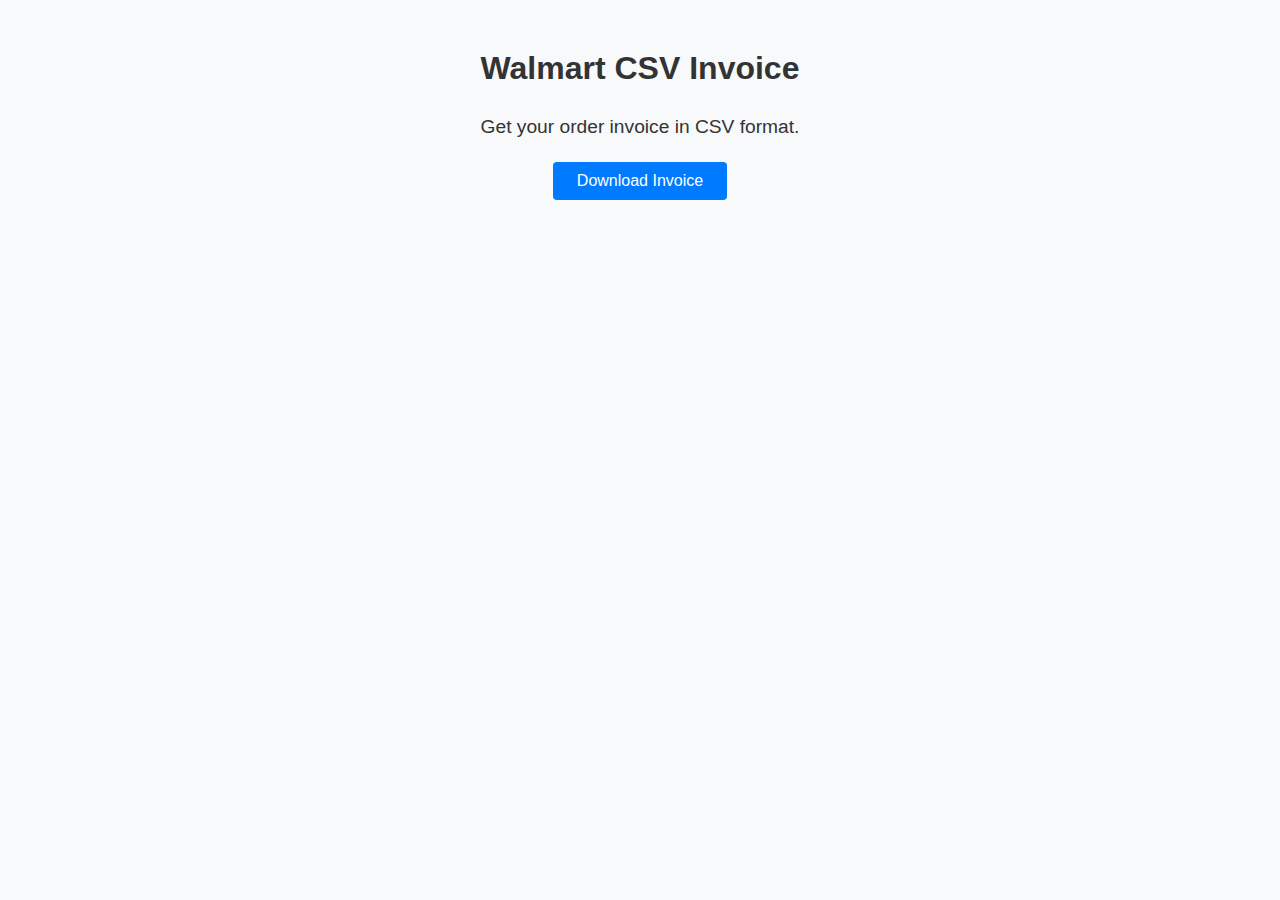
==== popup.html @ 5bbb2bac "init" ====
<!DOCTYPE html>
<html lang="en">

<head>
    <meta charset="UTF-8">
    <meta name="viewport" content="width=device-width, initial-scale=1">
    <title>Walmart CSV Invoice</title>
    <style>
        body {
            font-family: Arial, sans-serif;
            padding: 15px;
            background-color: #f8f9fa;
            color: #333;
        }

        .container {
            display: flex;
            flex-direction: column;
            align-items: center;
            justify-content: center;

            text-align: center;
        }

        h2 {
            font-size: 2em;
            margin-bottom: 10px;
        }

        .lead {
            font-size: 1.2em;
            margin-bottom: 20px;
        }

        button {
            background-color: #007bff;
            border: none;
            color: white;
            padding: 10px 24px;
            text-align: center;
            text-decoration: none;
            display: inline-block;
            font-size: 16px;
            margin: 4px 2px;
            cursor: pointer;
            border-radius: 4px;
        }

        button:hover {
            background-color: #0056b3;
        }
    </style>
</head>

<body>
    <div class="container">
        <h2>Walmart CSV Invoice</h2>
        <p class="lead">Get your order invoice in CSV format.</p>
        <button id="downloadInvoice">Download Invoice</button>
    </div>
    <script src="popup.js"></script>
</body>

</html>
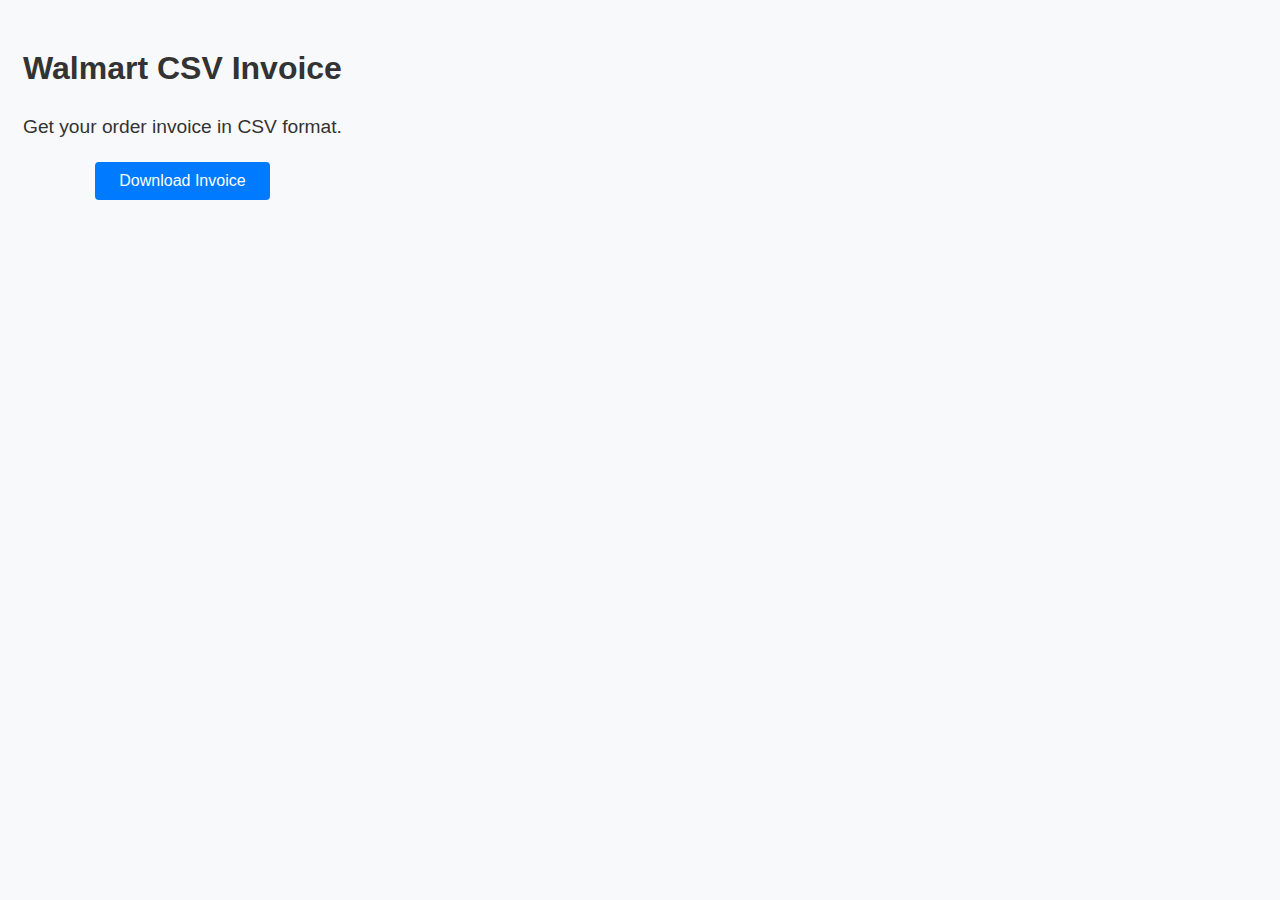
==== commit e5ce05e4: "popup width patch (chrome update)" ====
--- a/popup.html
+++ b/popup.html
@@ -11,6 +11,8 @@
             padding: 15px;
             background-color: #f8f9fa;
             color: #333;
+            width: fit-content;
+            height: fit-content;
         }
 
         .container {
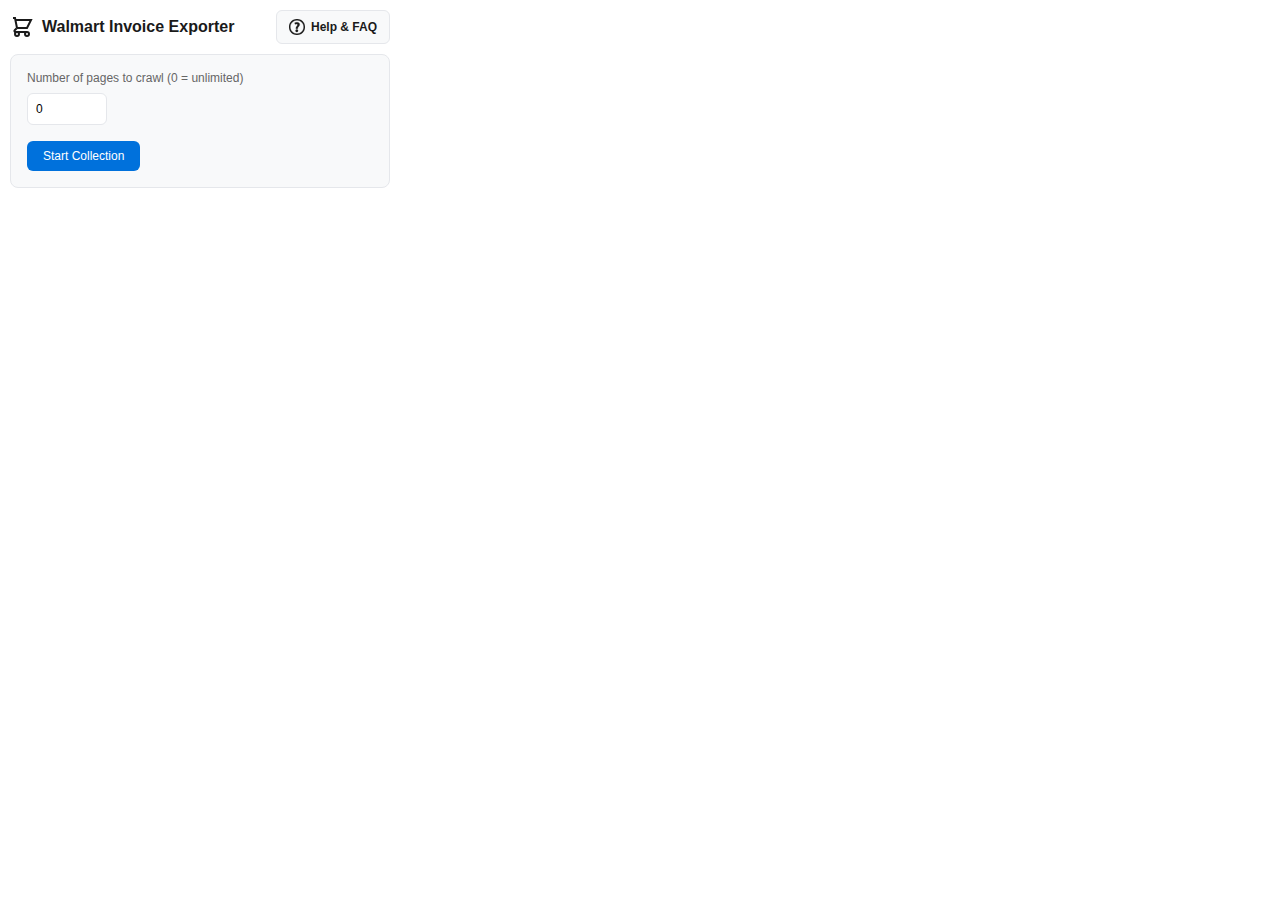
==== commit 90c09651: "Add FAQ page with troubleshooting guides" ====
--- a/popup.html
+++ b/popup.html
@@ -1,65 +1,53 @@
 <!DOCTYPE html>
-<html lang="en">
+<html>
 
 <head>
-    <meta charset="UTF-8">
-    <meta name="viewport" content="width=device-width, initial-scale=1">
-    <title>Walmart CSV Invoice</title>
-    <style>
-        body {
-            font-family: Arial, sans-serif;
-            padding: 15px;
-            background-color: #f8f9fa;
-            color: #333;
-            width: fit-content;
-            height: fit-content;
-        }
-
-        .container {
-            display: flex;
-            flex-direction: column;
-            align-items: center;
-            justify-content: center;
-
-            text-align: center;
-        }
-
-        h2 {
-            font-size: 2em;
-            margin-bottom: 10px;
-        }
-
-        .lead {
-            font-size: 1.2em;
-            margin-bottom: 20px;
-        }
-
-        button {
-            background-color: #007bff;
-            border: none;
-            color: white;
-            padding: 10px 24px;
-            text-align: center;
-            text-decoration: none;
-            display: inline-block;
-            font-size: 16px;
-            margin: 4px 2px;
-            cursor: pointer;
-            border-radius: 4px;
-        }
-
-        button:hover {
-            background-color: #0056b3;
-        }
-    </style>
+    <title>Walmart Invoice Exporter</title>
+    <link rel="stylesheet" href="popup.css">
 </head>
 
 <body>
-    <div class="container">
-        <h2>Walmart CSV Invoice</h2>
-        <p class="lead">Get your order invoice in CSV format.</p>
-        <button id="downloadInvoice">Download Invoice</button>
+    <div class="header">
+        <svg width="24" height="24" viewBox="0 0 24 24" fill="none" stroke="currentColor" stroke-width="2">
+            <path d="M3 3h2l.4 2M7 13h10l4-8H5.4M7 13L5.4 5M7 13l-2.293 2.293c-.63.63-.184 1.707.707 1.707H17m0 0a2 2 0 100 4 2 2 0 000-4zm-8 2a2 2 0 11-4 0 2 2 0 014 0z" />
+        </svg>
+        <h1>Walmart Invoice Exporter</h1>
+        <button id="faqButton" class="faq-button">
+            <svg width="16" height="16" viewBox="0 0 29.536 29.536" fill="currentColor">
+                <g>
+                    <path d="M14.768,0C6.611,0,0,6.609,0,14.768c0,8.155,6.611,14.767,14.768,14.767s14.768-6.612,14.768-14.767
+                        C29.535,6.609,22.924,0,14.768,0z M14.768,27.126c-6.828,0-12.361-5.532-12.361-12.359c0-6.828,5.533-12.362,12.361-12.362
+                        c6.826,0,12.359,5.535,12.359,12.362C27.127,21.594,21.594,27.126,14.768,27.126z" stroke="currentColor" stroke-width="0.5"/>
+                    <path d="M14.385,19.337c-1.338,0-2.289,0.951-2.289,2.34c0,1.336,0.926,2.339,2.289,2.339c1.414,0,2.314-1.003,2.314-2.339
+                        C16.672,20.288,15.771,19.337,14.385,19.337z" stroke="currentColor" stroke-width="0.5"/>
+                    <path d="M14.742,6.092c-1.824,0-3.34,0.513-4.293,1.053l0.875,2.804c0.668-0.462,1.697-0.772,2.545-0.772
+                        c1.285,0.027,1.879,0.644,1.879,1.543c0,0.85-0.67,1.697-1.494,2.701c-1.156,1.364-1.594,2.701-1.516,4.012l0.025,0.669h3.42
+                        v-0.463c-0.025-1.158,0.387-2.162,1.311-3.215c0.979-1.08,2.211-2.366,2.211-4.321C19.705,7.968,18.139,6.092,14.742,6.092z" stroke="currentColor" stroke-width="0.5"/>
+                </g>
+            </svg>
+            
+            <b>Help & FAQ</b>
+        </button>
     </div>
+
+    <div class="card">
+        <div class="input-group">
+            <label for="pageLimit">Number of pages to crawl (0 = unlimited)</label>
+            <input type="number" id="pageLimit" min="0" value="0">
+        </div>
+        <div class="button-group">
+            <button id="startCollection" class="btn btn-primary">
+                <span class="btn-text">Start Collection</span>
+            </button>
+            <button id="stopCollection" class="btn btn-danger" style="display: none;">
+                Stop Collection
+            </button>
+        </div>
+    </div>
+
+    <div id="progress"></div>
+    <div id="orderNumbersContainer"></div>
+
     <script src="popup.js"></script>
 </body>
 
--- a/popup.css
+++ b/popup.css
@@ -0,0 +1,238 @@
+:root {
+    --primary: #0071dc;
+    --danger: #e41e31;
+    --success: #2ecc71;
+    --background: #f8f9fa;
+    --border: #e5e7eb;
+    --text: #1a1a1a;
+    --text-secondary: #666;
+}
+
+* {
+    margin: 0;
+    padding: 0;
+    box-sizing: border-box;
+}
+
+body {
+    width: 400px;
+    padding: 10px;
+    font-family: -apple-system, BlinkMacSystemFont, 'Segoe UI', Roboto, 'Helvetica Neue', Arial, sans-serif;
+    color: var(--text);
+    background: white;
+}
+
+.header {
+    display: flex;
+    align-items: center;
+    gap: 8px;
+    margin-bottom: 10px;
+}
+
+.header h1 {
+    font-size: 16px;
+    font-weight: 600;
+    color: var(--text);
+}
+
+.card {
+    background: var(--background);
+    border: 1px solid var(--border);
+    border-radius: 8px;
+    padding: 16px;
+    margin-bottom: 16px;
+}
+
+.input-group {
+    margin-bottom: 16px;
+}
+
+.input-group label {
+    display: block;
+    margin-bottom: 8px;
+    font-size: 12px;
+    color: var(--text-secondary);
+}
+
+.input-group input {
+    width: 80px;
+    padding: 8px;
+    border: 1px solid var(--border);
+    border-radius: 6px;
+    font-size: 12px;
+}
+
+.input-group input:focus {
+    outline: none;
+    border-color: var(--primary);
+    box-shadow: 0 0 0 2px rgba(0, 113, 220, 0.1);
+}
+
+.button-group {
+    display: flex;
+    gap: 8px;
+}
+
+.btn {
+    padding: 8px 16px;
+    border: none;
+    border-radius: 6px;
+    font-size: 12px;
+    font-weight: 500;
+    cursor: pointer;
+    transition: all 0.2s ease;
+    display: flex;
+    align-items: center;
+    gap: 6px;
+}
+
+.btn-primary {
+    background: var(--primary);
+    color: white;
+}
+
+.btn-primary:hover {
+    background: #005bb0;
+}
+
+.btn-danger {
+    background: var(--danger);
+    color: white;
+}
+
+.btn-danger:hover {
+    background: #c91829;
+}
+
+.btn-success {
+    background: var(--success);
+    color: white;
+    width: 100%;
+    justify-content: center;
+    margin-top: 16px;
+}
+
+.btn-success:hover {
+    background: #27ae60;
+}
+
+.btn:disabled {
+    opacity: 0.6;
+    cursor: not-allowed;
+}
+
+#progress {
+    font-size: 12px;
+    color: var(--text-secondary);
+    margin: 12px 0;
+    padding: 12px;
+    background: var(--background);
+    border-radius: 6px;
+    border: 1px solid var(--border);
+}
+
+.checkbox-container {
+    padding: 8px 0;
+    display: flex;
+    align-items: center;
+    gap: 8px;
+}
+
+.checkbox-container input[type="checkbox"] {
+    width: 14px;
+    height: 14px;
+    cursor: pointer;
+}
+
+.checkbox-container label {
+    font-size: 12px;
+    cursor: pointer;
+}
+
+#orderNumbersContainer {
+    max-height: 450px;
+    overflow-y: auto;
+    padding-right: 8px;
+}
+
+#orderNumbersContainer h3 {
+    font-size: 14px;
+    margin-bottom: 8px;
+    color: var(--text);
+}
+
+/* Custom scrollbar */
+#orderNumbersContainer::-webkit-scrollbar {
+    width: 4px;
+}
+
+#orderNumbersContainer::-webkit-scrollbar-track {
+    background: var(--background);
+    border-radius: 4px;
+}
+
+#orderNumbersContainer::-webkit-scrollbar-thumb {
+    background: #ccc;
+    border-radius: 4px;
+}
+
+#orderNumbersContainer::-webkit-scrollbar-thumb:hover {
+    background: #999;
+}
+
+#downloadProgress {
+    font-size: 12px;
+    color: var(--text-secondary);
+    margin: 12px 0;
+    padding: 12px;
+    background: var(--background);
+    border-radius: 6px;
+    border: 1px solid var(--border);
+}
+
+.loading-spinner {
+    display: inline-block;
+    width: 14px;
+    height: 14px;
+    border: 2px solid #ffffff;
+    border-radius: 50%;
+    border-top-color: transparent;
+    animation: spin 0.8s linear infinite;
+}
+
+@keyframes spin {
+    to {
+        transform: rotate(360deg);
+    }
+}
+.faq-button {
+    display: flex;
+    align-items: center;
+    gap: 6px;
+    padding: 8px 12px;
+    background-color: var(--background);
+    border: 1px solid var(--border);
+    border-radius: 6px;
+    color: var(--text);
+    font-size: 12px;
+    font-weight: 500;
+    text-decoration: none;
+    transition: all 0.2s ease;
+    margin-left: auto;
+    cursor: pointer;
+}
+
+.faq-button:hover {
+    background-color: var(--primary);
+    border-color: var(--primary);
+    color: white;
+}
+
+.faq-button:hover svg {
+    stroke: white;
+}
+
+.faq-button svg {
+    stroke: var(--text);
+    transition: stroke 0.2s ease;
+}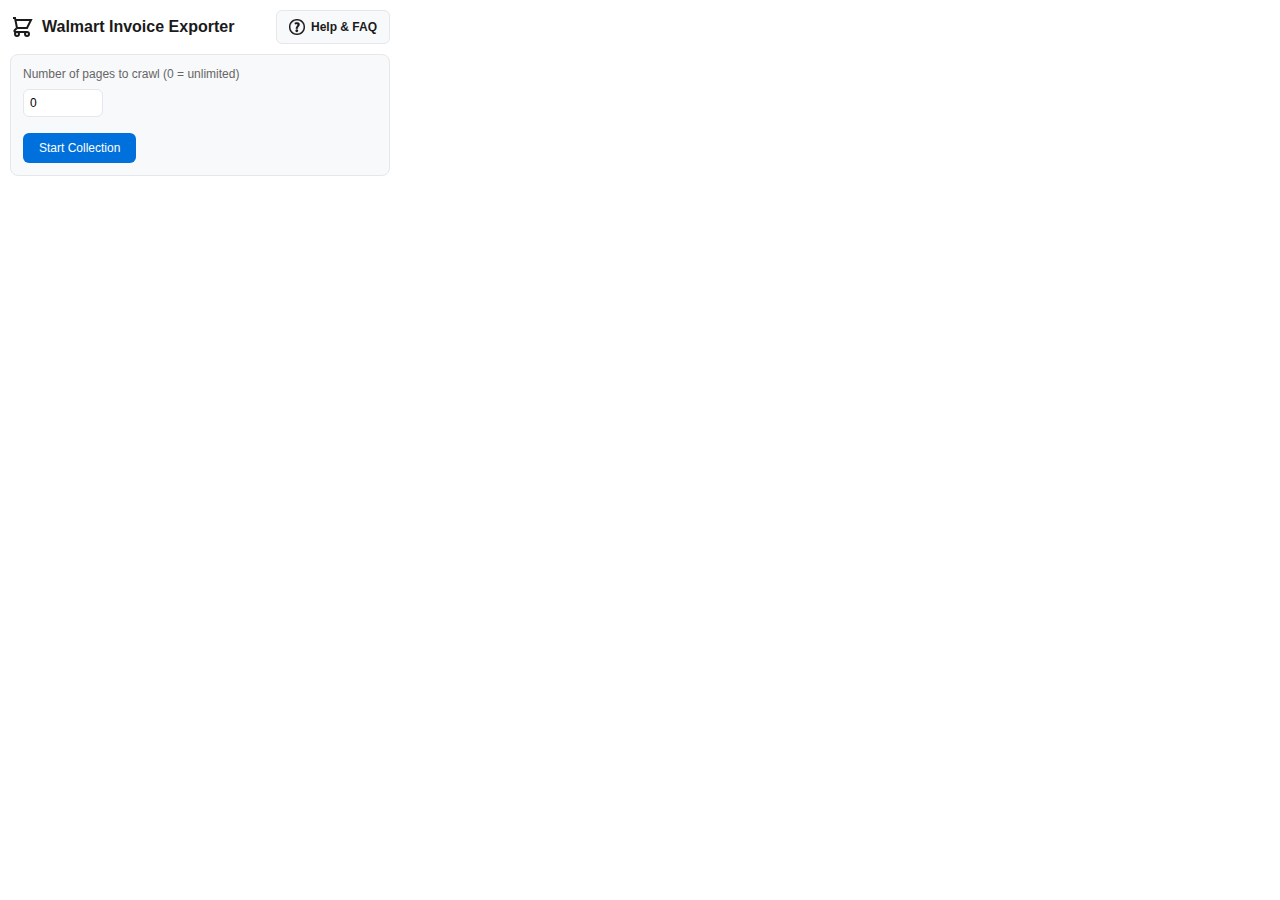
==== commit e83d6894: "Reformat code with prettier" ====
--- a/popup.html
+++ b/popup.html
@@ -9,7 +9,8 @@
 <body>
     <div class="header">
         <svg width="24" height="24" viewBox="0 0 24 24" fill="none" stroke="currentColor" stroke-width="2">
-            <path d="M3 3h2l.4 2M7 13h10l4-8H5.4M7 13L5.4 5M7 13l-2.293 2.293c-.63.63-.184 1.707.707 1.707H17m0 0a2 2 0 100 4 2 2 0 000-4zm-8 2a2 2 0 11-4 0 2 2 0 014 0z" />
+            <path
+                d="M3 3h2l.4 2M7 13h10l4-8H5.4M7 13L5.4 5M7 13l-2.293 2.293c-.63.63-.184 1.707.707 1.707H17m0 0a2 2 0 100 4 2 2 0 000-4zm-8 2a2 2 0 11-4 0 2 2 0 014 0z" />
         </svg>
         <h1>Walmart Invoice Exporter</h1>
         <button id="faqButton" class="faq-button">
@@ -17,15 +18,18 @@
                 <g>
                     <path d="M14.768,0C6.611,0,0,6.609,0,14.768c0,8.155,6.611,14.767,14.768,14.767s14.768-6.612,14.768-14.767
                         C29.535,6.609,22.924,0,14.768,0z M14.768,27.126c-6.828,0-12.361-5.532-12.361-12.359c0-6.828,5.533-12.362,12.361-12.362
-                        c6.826,0,12.359,5.535,12.359,12.362C27.127,21.594,21.594,27.126,14.768,27.126z" stroke="currentColor" stroke-width="0.5"/>
+                        c6.826,0,12.359,5.535,12.359,12.362C27.127,21.594,21.594,27.126,14.768,27.126z"
+                        stroke="currentColor" stroke-width="0.5" />
                     <path d="M14.385,19.337c-1.338,0-2.289,0.951-2.289,2.34c0,1.336,0.926,2.339,2.289,2.339c1.414,0,2.314-1.003,2.314-2.339
-                        C16.672,20.288,15.771,19.337,14.385,19.337z" stroke="currentColor" stroke-width="0.5"/>
-                    <path d="M14.742,6.092c-1.824,0-3.34,0.513-4.293,1.053l0.875,2.804c0.668-0.462,1.697-0.772,2.545-0.772
+                        C16.672,20.288,15.771,19.337,14.385,19.337z" stroke="currentColor" stroke-width="0.5" />
+                    <path
+                        d="M14.742,6.092c-1.824,0-3.34,0.513-4.293,1.053l0.875,2.804c0.668-0.462,1.697-0.772,2.545-0.772
                         c1.285,0.027,1.879,0.644,1.879,1.543c0,0.85-0.67,1.697-1.494,2.701c-1.156,1.364-1.594,2.701-1.516,4.012l0.025,0.669h3.42
-                        v-0.463c-0.025-1.158,0.387-2.162,1.311-3.215c0.979-1.08,2.211-2.366,2.211-4.321C19.705,7.968,18.139,6.092,14.742,6.092z" stroke="currentColor" stroke-width="0.5"/>
+                        v-0.463c-0.025-1.158,0.387-2.162,1.311-3.215c0.979-1.08,2.211-2.366,2.211-4.321C19.705,7.968,18.139,6.092,14.742,6.092z"
+                        stroke="currentColor" stroke-width="0.5" />
                 </g>
             </svg>
-            
+
             <b>Help & FAQ</b>
         </button>
     </div>
--- a/popup.css
+++ b/popup.css
@@ -1,238 +1,322 @@
 :root {
-    --primary: #0071dc;
-    --danger: #e41e31;
-    --success: #2ecc71;
-    --background: #f8f9fa;
-    --border: #e5e7eb;
-    --text: #1a1a1a;
-    --text-secondary: #666;
+  --primary: #0071dc;
+  --danger: #e41e31;
+  --success: #2ecc71;
+  --background: #f8f9fa;
+  --border: #e5e7eb;
+  --text: #1a1a1a;
+  --text-secondary: #666;
 }
 
 * {
-    margin: 0;
-    padding: 0;
-    box-sizing: border-box;
+  margin: 0;
+  padding: 0;
+  box-sizing: border-box;
 }
 
 body {
-    width: 400px;
-    padding: 10px;
-    font-family: -apple-system, BlinkMacSystemFont, 'Segoe UI', Roboto, 'Helvetica Neue', Arial, sans-serif;
-    color: var(--text);
-    background: white;
+  width: 400px;
+  padding: 10px;
+  font-family: -apple-system, BlinkMacSystemFont, "Segoe UI", Roboto, "Helvetica Neue", Arial, sans-serif;
+  color: var(--text);
+  background: white;
 }
 
 .header {
-    display: flex;
-    align-items: center;
-    gap: 8px;
-    margin-bottom: 10px;
+  display: flex;
+  align-items: center;
+  gap: 8px;
+  margin-bottom: 10px;
 }
 
 .header h1 {
-    font-size: 16px;
-    font-weight: 600;
-    color: var(--text);
+  font-size: 16px;
+  font-weight: 600;
+  color: var(--text);
 }
 
 .card {
-    background: var(--background);
-    border: 1px solid var(--border);
-    border-radius: 8px;
-    padding: 16px;
-    margin-bottom: 16px;
+  background: var(--background);
+  border: 1px solid var(--border);
+  border-radius: 8px;
+  padding: 12px;
+  margin-bottom: 12px;
 }
 
 .input-group {
-    margin-bottom: 16px;
+  margin-bottom: 16px;
 }
 
 .input-group label {
-    display: block;
-    margin-bottom: 8px;
-    font-size: 12px;
-    color: var(--text-secondary);
+  display: block;
+  margin-bottom: 8px;
+  font-size: 12px;
+  color: var(--text-secondary);
 }
 
 .input-group input {
-    width: 80px;
-    padding: 8px;
-    border: 1px solid var(--border);
-    border-radius: 6px;
-    font-size: 12px;
+  width: 80px;
+  padding: 6px;
+  border: 1px solid var(--border);
+  border-radius: 6px;
+  font-size: 12px;
 }
 
 .input-group input:focus {
-    outline: none;
-    border-color: var(--primary);
-    box-shadow: 0 0 0 2px rgba(0, 113, 220, 0.1);
+  outline: none;
+  border-color: var(--primary);
+  box-shadow: 0 0 0 2px rgba(0, 113, 220, 0.1);
 }
 
 .button-group {
-    display: flex;
-    gap: 8px;
+  display: flex;
+  gap: 8px;
 }
 
 .btn {
-    padding: 8px 16px;
-    border: none;
-    border-radius: 6px;
-    font-size: 12px;
-    font-weight: 500;
-    cursor: pointer;
-    transition: all 0.2s ease;
-    display: flex;
-    align-items: center;
-    gap: 6px;
+  padding: 8px 16px;
+  border: none;
+  border-radius: 6px;
+  font-size: 12px;
+  font-weight: 500;
+  cursor: pointer;
+  transition: all 0.2s ease;
+  display: flex;
+  align-items: center;
+  gap: 6px;
 }
 
 .btn-primary {
-    background: var(--primary);
-    color: white;
+  background: var(--primary);
+  color: white;
 }
 
 .btn-primary:hover {
-    background: #005bb0;
+  background: #005bb0;
 }
 
 .btn-danger {
-    background: var(--danger);
-    color: white;
+  background: var(--danger);
+  color: white;
 }
 
 .btn-danger:hover {
-    background: #c91829;
+  background: #c91829;
 }
 
 .btn-success {
-    background: var(--success);
-    color: white;
-    width: 100%;
-    justify-content: center;
-    margin-top: 16px;
+  background: var(--success);
+  color: white;
+  width: 100%;
+  justify-content: center;
+  margin-top: 16px;
 }
 
 .btn-success:hover {
-    background: #27ae60;
+  background: #27ae60;
 }
 
 .btn:disabled {
-    opacity: 0.6;
-    cursor: not-allowed;
+  opacity: 0.6;
+  cursor: not-allowed;
 }
 
 #progress {
-    font-size: 12px;
-    color: var(--text-secondary);
-    margin: 12px 0;
-    padding: 12px;
-    background: var(--background);
-    border-radius: 6px;
-    border: 1px solid var(--border);
+  font-size: 12px;
+  color: var(--text-secondary);
+  margin: 6px 0;
+  padding: 6px;
+  background: var(--background);
+  border-radius: 6px;
+  border: 1px solid var(--border);
 }
 
 .checkbox-container {
-    padding: 8px 0;
-    display: flex;
-    align-items: center;
-    gap: 8px;
+  padding: 8px 0;
+  display: flex;
+  align-items: center;
+  gap: 8px;
 }
 
 .checkbox-container input[type="checkbox"] {
-    width: 14px;
-    height: 14px;
-    cursor: pointer;
+  width: 14px;
+  height: 14px;
+  cursor: pointer;
 }
 
 .checkbox-container label {
-    font-size: 12px;
-    cursor: pointer;
+  font-size: 12px;
+  cursor: pointer;
 }
 
 #orderNumbersContainer {
-    max-height: 450px;
-    overflow-y: auto;
-    padding-right: 8px;
+  max-height: 420px;
+  overflow-y: auto;
+  padding-right: 8px;
 }
 
 #orderNumbersContainer h3 {
-    font-size: 14px;
-    margin-bottom: 8px;
-    color: var(--text);
+  font-size: 14px;
+  margin-bottom: 8px;
+  color: var(--text);
 }
 
 /* Custom scrollbar */
 #orderNumbersContainer::-webkit-scrollbar {
-    width: 4px;
+  width: 4px;
 }
 
 #orderNumbersContainer::-webkit-scrollbar-track {
-    background: var(--background);
-    border-radius: 4px;
+  background: var(--background);
+  border-radius: 4px;
 }
 
 #orderNumbersContainer::-webkit-scrollbar-thumb {
-    background: #ccc;
-    border-radius: 4px;
+  background: #ccc;
+  border-radius: 4px;
 }
 
 #orderNumbersContainer::-webkit-scrollbar-thumb:hover {
-    background: #999;
+  background: #999;
 }
 
 #downloadProgress {
-    font-size: 12px;
-    color: var(--text-secondary);
-    margin: 12px 0;
-    padding: 12px;
-    background: var(--background);
-    border-radius: 6px;
-    border: 1px solid var(--border);
+  font-size: 12px;
+  color: var(--text-secondary);
+  margin: 12px 0;
+  padding: 12px;
+  background: var(--background);
+  border-radius: 6px;
+  border: 1px solid var(--border);
 }
 
 .loading-spinner {
-    display: inline-block;
-    width: 14px;
-    height: 14px;
-    border: 2px solid #ffffff;
-    border-radius: 50%;
-    border-top-color: transparent;
-    animation: spin 0.8s linear infinite;
+  display: inline-block;
+  width: 14px;
+  height: 14px;
+  border: 2px solid #ffffff;
+  border-radius: 50%;
+  border-top-color: transparent;
+  animation: spin 0.8s linear infinite;
 }
 
 @keyframes spin {
-    to {
-        transform: rotate(360deg);
-    }
+  to {
+    transform: rotate(360deg);
+  }
 }
 .faq-button {
-    display: flex;
-    align-items: center;
-    gap: 6px;
-    padding: 8px 12px;
-    background-color: var(--background);
-    border: 1px solid var(--border);
-    border-radius: 6px;
-    color: var(--text);
-    font-size: 12px;
-    font-weight: 500;
-    text-decoration: none;
-    transition: all 0.2s ease;
-    margin-left: auto;
-    cursor: pointer;
+  display: flex;
+  align-items: center;
+  gap: 6px;
+  padding: 8px 12px;
+  background-color: var(--background);
+  border: 1px solid var(--border);
+  border-radius: 6px;
+  color: var(--text);
+  font-size: 12px;
+  font-weight: 500;
+  text-decoration: none;
+  transition: all 0.2s ease;
+  margin-left: auto;
+  cursor: pointer;
 }
 
 .faq-button:hover {
-    background-color: var(--primary);
-    border-color: var(--primary);
-    color: white;
+  background-color: var(--primary);
+  border-color: var(--primary);
+  color: white;
 }
 
 .faq-button:hover svg {
-    stroke: white;
+  stroke: white;
 }
 
 .faq-button svg {
-    stroke: var(--text);
-    transition: stroke 0.2s ease;
-}+  stroke: var(--text);
+  transition: stroke 0.2s ease;
+}
+
+.btn-clear {
+  background: var(--background);
+  color: var(--text-secondary);
+  border: 1px solid var(--border);
+}
+
+.btn-clear:hover {
+  background: #e5e7eb;
+}
+
+.cache-info {
+  font-size: 11px;
+  color: var(--text-secondary);
+  margin-top: 4px;
+  padding: 4px 8px;
+  background: #f0f9ff;
+  border-radius: 4px;
+  display: flex;
+  align-items: center;
+  gap: 4px;
+}
+
+.cache-info svg {
+  flex-shrink: 0;
+}
+
+.cache-time {
+  font-style: italic;
+  margin-top: 2px;
+  font-size: 10px;
+}
+
+.rating-hint {
+  position: relative;
+  font-size: 11px;
+  color: var(--text-secondary);
+  margin-top: 8px;
+  padding: 6px 8px;
+  background: #f0f9ff;
+  border-radius: 4px;
+  display: flex;
+  align-items: center;
+  justify-content: space-between;
+  opacity: 0;
+  max-height: 0;
+  overflow: hidden;
+  transition: opacity 0.3s, max-height 0.3s, margin 0.3s, padding 0.3s;
+}
+
+.rating-hint.show {
+  opacity: 1;
+  max-height: 40px;
+  padding: 6px 8px;
+}
+
+.rating-hint a {
+  color: var(--primary);
+  text-decoration: none;
+  display: inline-flex;
+  align-items: center;
+  gap: 4px;
+}
+
+.rating-hint a:hover {
+  text-decoration: underline;
+}
+
+.dismiss-hint {
+  background: transparent;
+  border: none;
+  color: var(--text-secondary);
+  cursor: pointer;
+  padding: 0;
+  width: 16px;
+  height: 16px;
+  display: flex;
+  align-items: center;
+  justify-content: center;
+}
+
+.dismiss-hint:hover {
+  color: var(--text);
+}
